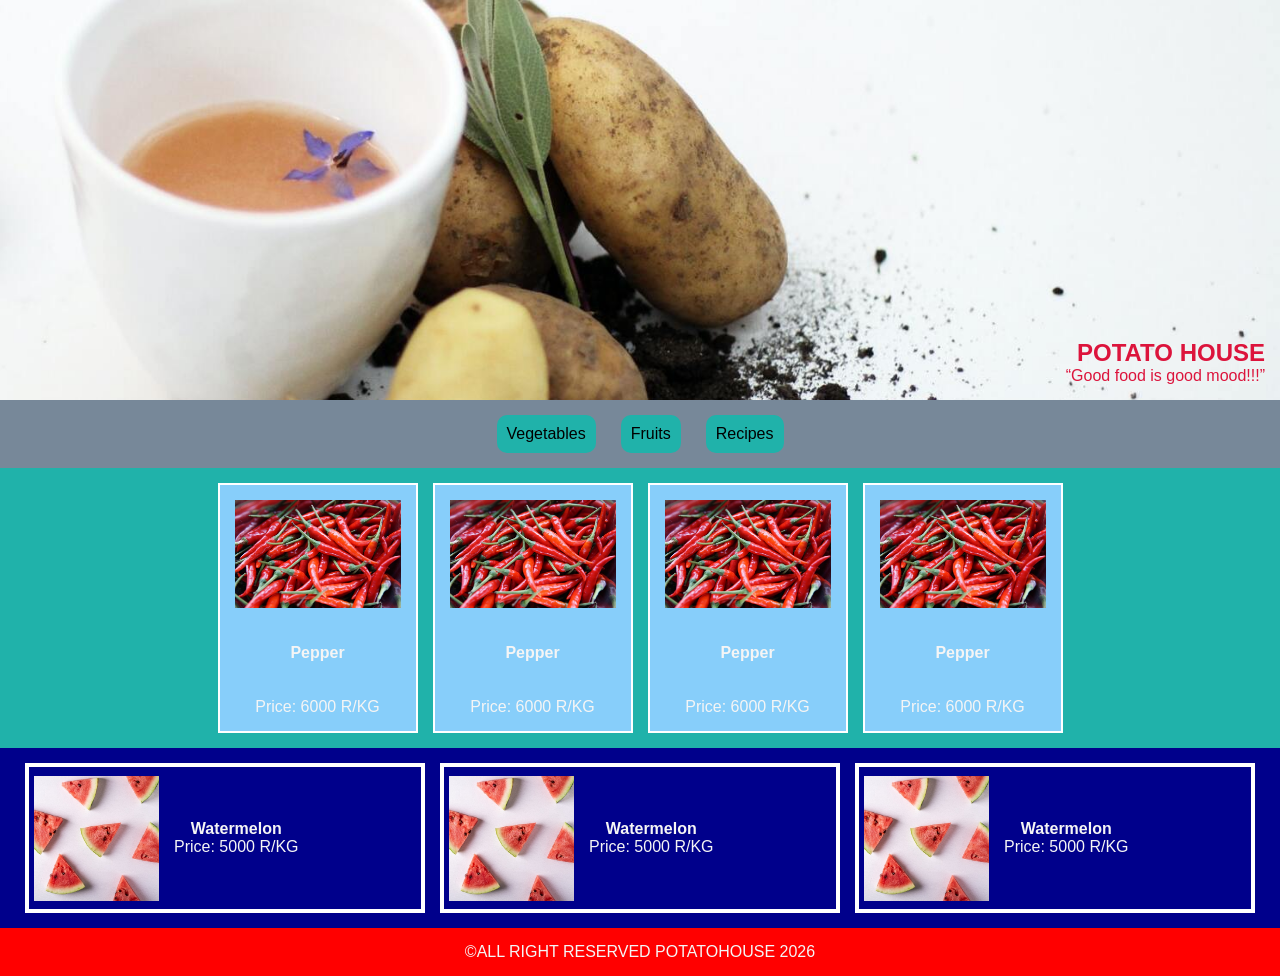
==== index.html @ 2f0e3ef6 "first version my potato house first launch" ====
<!DOCTYPE html>
<html lang="en">
<head>
    <meta charset="UTF-8">
    <meta name="viewport" content="width=device-width, initial-scale=1.0">
    <title>Document</title>
    <link rel="stylesheet" href="style.css">
</head>
<body>

    <!-- Banner -->
    <div class="banner">
        <h2>POTATO HOUSE</h2>
        <q>Good food is good mood!!!</q>
    </div>

    <!-- Navigation Bar -->
    <div class="nav">

        <a href="#vegetables">Vegetables</a>
        <a href="#fruits">Fruits</a>
        <a href="recipe.html">Recipes</a>

    </div>


    <!-- Vegetables Section -->
    <div id="vegetables">

        <div class="veg-card">
            <img src="./images/pepper.jpg" alt="">
            <h4>Pepper</h4>
            <p>Price: 6000 R/KG</p>
        </div>

        <div class="veg-card">
            <img src="./images/pepper.jpg" alt="">
            <h4>Pepper</h4>
            <p>Price: 6000 R/KG</p>
        </div>

        <div class="veg-card">
            <img src="./images/pepper.jpg" alt="">
            <h4>Pepper</h4>
            <p>Price: 6000 R/KG</p>
        </div>

        <div class="veg-card">
            <img src="./images/pepper.jpg" alt="">
            <h4>Pepper</h4>
            <p>Price: 6000 R/KG</p>
        </div>

    </div>


    <!-- Fruits Section -->
    <div id="fruits">

        <div class="fruit-card">
            <img src="./images/watermelon.jpg" alt="">
            <div>
                <h4>Watermelon</h4>
                <p>Price: 5000 R/KG</p>
            </div>
        </div>

        <div class="fruit-card">
            <img src="./images/watermelon.jpg" alt="">
            <div>
                <h4>Watermelon</h4>
                <p>Price: 5000 R/KG</p>
            </div>
        </div>

        <div class="fruit-card">
            <img src="./images/watermelon.jpg" alt="">
            <div>
                <h4>Watermelon</h4>
                <p>Price: 5000 R/KG</p>
            </div>
        </div>



    </div>

    <!-- Footer -->
    <div class="footer">
        &copy;ALL RIGHT RESERVED POTATOHOUSE 2026
    </div>





</body>
</html>
---- style.css ----
* {
    margin: 0;
    padding: 0;
    box-sizing: border-box;
    font-family: 'Trebuchet MS', 'Lucida Sans Unicode', 'Lucida Grande', 'Lucida Sans', Arial, sans-serif;
}

body {
    background-color: darkblue;
    color: whitesmoke;
}

html{
    scroll-behavior: smooth;
}



.banner {
    padding: 15px;
    background-color: darkcyan;
    height: 400px;
    background-image: url(./images/bg4.jpg);
    background-position: center;
    background-size: cover;
    color: crimson;

    display: flex;
    flex-direction: column;
    align-items: flex-end;
    justify-content: flex-end;
}

.nav {
    padding: 15px;
    background-color: lightslategray;

    display: flex;
    justify-content: center;
    gap: 25px;
}

.nav a {
    padding: 10px;
    background-color: lightseagreen;
    text-decoration: none;
    color: black;
    border-radius: 10px;
}

.nav a:hover {
    background-color: lightsalmon;
}


.veg-card {
    padding: 15px;
    background-color: lightskyblue;
    width: 200px;
    height: 250px;
    border: 2px solid white;

    display: flex;
    flex-direction: column;
    justify-content: space-between;
    align-items: center;
}

.veg-card img {
    width: 100%;
    height: 50%;
    object-fit: cover;
}

#vegetables {
    padding: 15px;
    background-color: lightseagreen;

    display: flex;
    flex-wrap: wrap;
    justify-content: center;
    gap: 15px;
}


.fruit-card {
    width: 400px;
    height: 150px;
    border: 4px solid white;

    display: flex;
    gap: 15px;
    padding: 5px;
    align-items: center;
}

.fruit-card img {
    width: 125px;
    height: 125px;
    object-fit: cover;
}

#fruits {
    padding: 15px;
    text-align: center;

    display: flex;
    flex-wrap: wrap;
    justify-content: center;
    gap: 15px;
}

.footer{
    padding: 15px;
    background-color: red;
    text-align: center;
}

.recipe-card {
    padding: 15px;
    background-color: darkcyan;
    border: 4px solid white;
    width: 400px;
    height: 600px;

    transition: all 500ms;
}

.recipe-card img {
    width: 100%;
    height: 300px;
    object-fit: cover;
}

.recipe-card ul {
    margin-left: 15px;
}


.recipe-card:hover {
    transform: scale(1.1);
    background-color: lightcoral;
    box-shadow: 10px 10px 10px black;
}

#recipes {
    padding: 15px;
    background-color: lightsalmon;
    display: flex;
    flex-direction: column;
    align-items: center;
    gap: 15px;
}
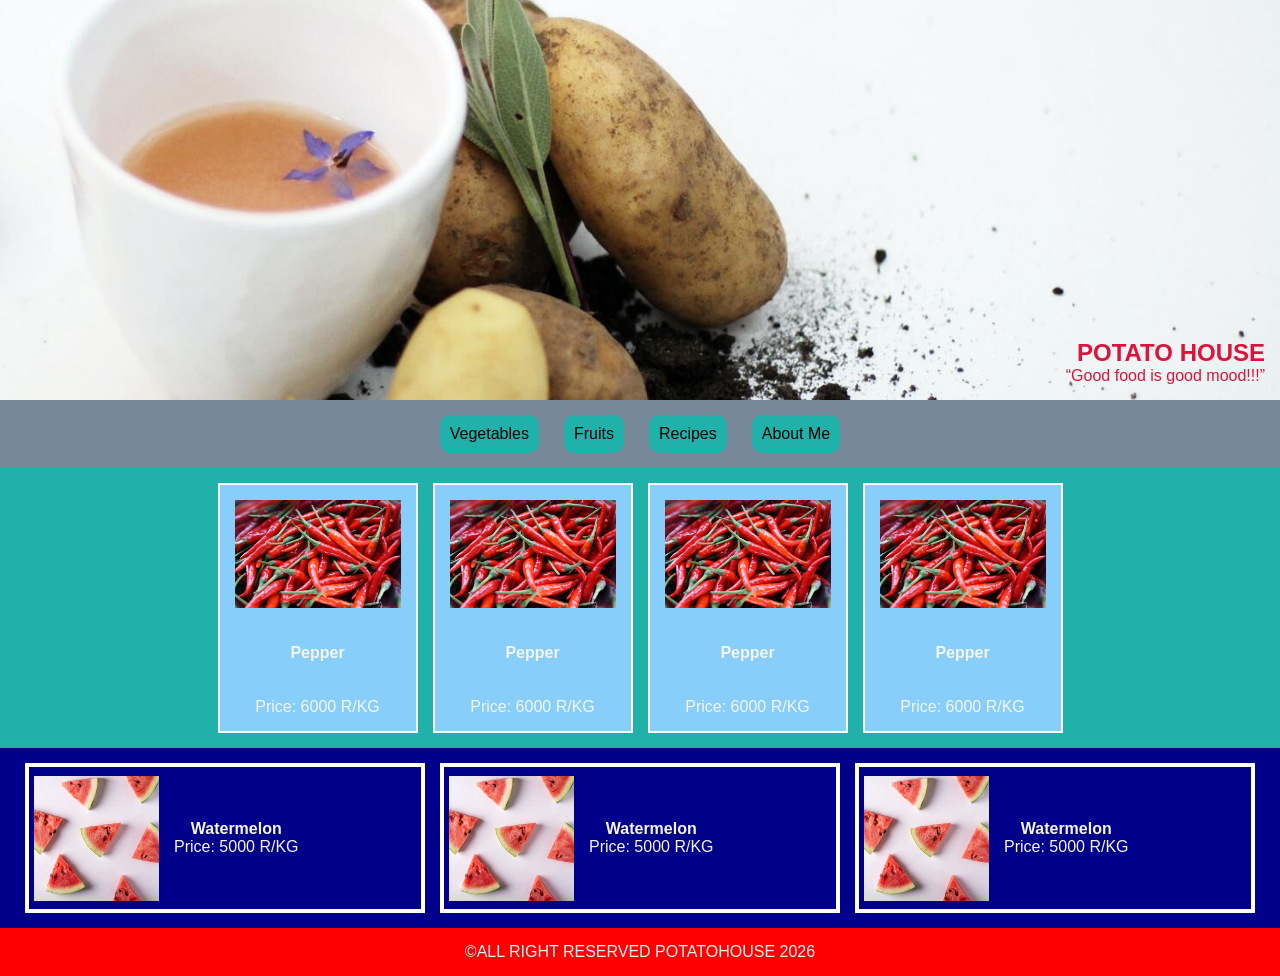
==== commit f135a077: "update about page" ====
--- a/index.html
+++ b/index.html
@@ -20,6 +20,7 @@
         <a href="#vegetables">Vegetables</a>
         <a href="#fruits">Fruits</a>
         <a href="recipe.html">Recipes</a>
+        <a href="about.html">About Me</a>
 
     </div>
 
--- a/style.css
+++ b/style.css
@@ -152,3 +152,29 @@
     gap: 15px;
 }
 
+#about {
+    text-align: center;
+}
+
+#about ul {
+    margin-left: 25px;
+    text-align: left;
+}
+
+#about img {
+    width: 100px;
+    height: 100px;
+    border-radius: 50%;
+    object-fit: cover;
+    border: 5px solid grey;
+    box-shadow: 0 0 10px black;
+}
+
+.profile {
+    width: 300px;
+    height: 200px;
+    margin: 25px auto;
+    padding: 15px;
+    border: 5px solid white;
+    border-radius: 15px;
+}
